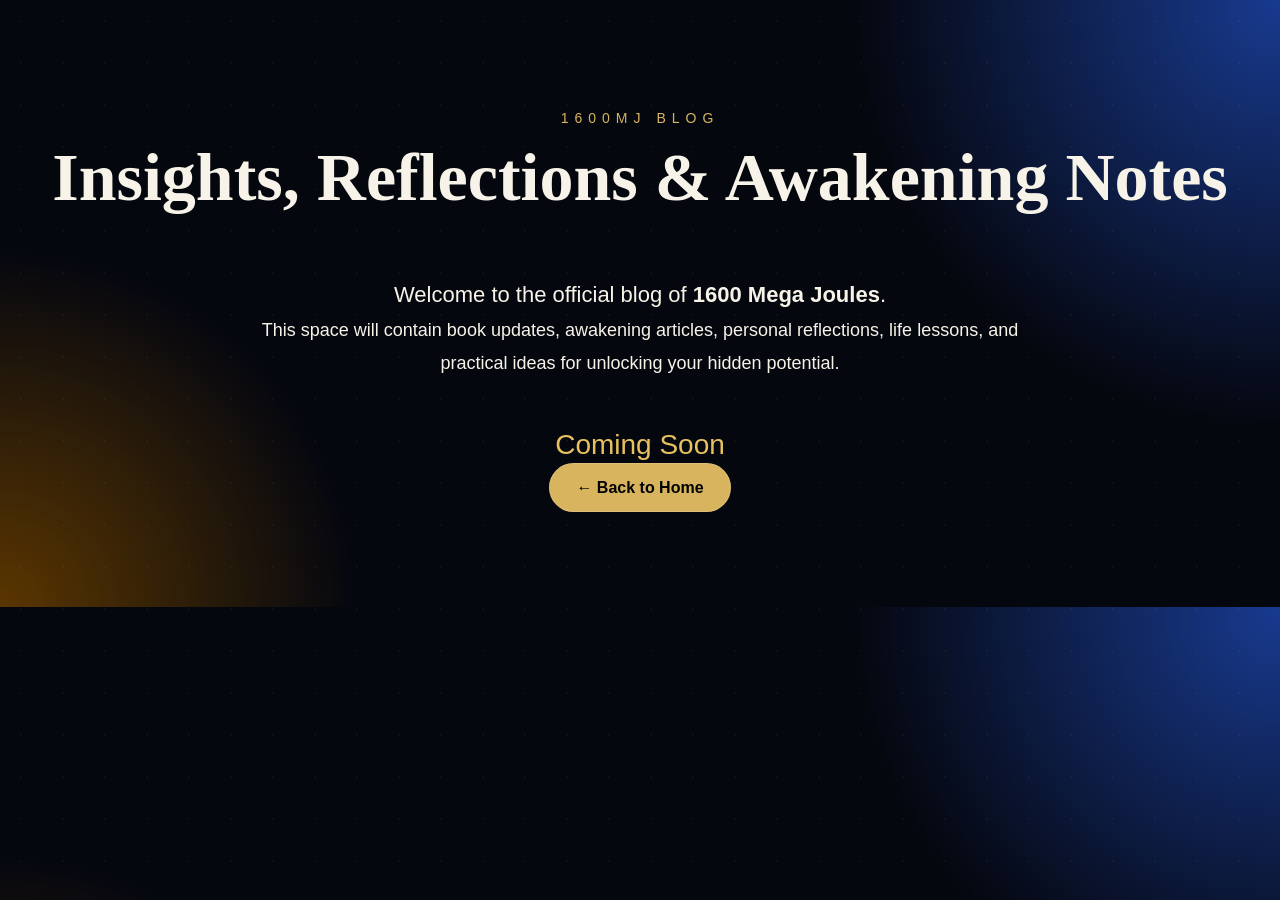
==== blog.html @ de875211 "Create blog.html" ====
<!DOCTYPE html>
<html lang="en">

<head>
<meta charset="UTF-8">
<meta name="viewport" content="width=device-width, initial-scale=1.0">

<title>1600MJ Blog</title>

<link rel="stylesheet" href="style.css">

</head>

<body>

<section class="section">

<div class="section-title">
<p>1600MJ BLOG</p>
<h2>Insights, Reflections & Awakening Notes</h2>
</div>

<div style="max-width:800px;margin:auto;text-align:center;">

<p style="font-size:22px;line-height:1.8;">
Welcome to the official blog of
<strong>1600 Mega Joules</strong>.
</p>

<p style="font-size:18px;line-height:1.8;">
This space will contain book updates,
awakening articles,
personal reflections,
life lessons,
and practical ideas for unlocking
your hidden potential.
</p>

<p style="margin-top:50px;font-size:28px;color:#e7c15d;">
Coming Soon
</p>

<br>

<a href="index.html" class="btn btn-gold">
← Back to Home
</a>

</div>

</section>

</body>
</html>
---- style.css ----
:root{
--bg:#05070f;
--navy:#071428;
--gold:#d8b45f;
--text:#f7f3e8;
--muted:#b8bfd2;
}

*{margin:0;padding:0;box-sizing:border-box}

html{scroll-behavior:smooth}

body{
background:
radial-gradient(circle at top right,#183a8f 0%,transparent 30%),
radial-gradient(circle at bottom left,#5b3600 0%,transparent 25%),
#05070f;
color:var(--text);
font-family:Arial,sans-serif;
overflow-x:hidden;
}

body::before{
content:"";
position:fixed;
inset:0;
background-image:radial-gradient(rgba(255,255,255,.16) 1px, transparent 1px);
background-size:42px 42px;
opacity:.22;
pointer-events:none;
z-index:-1;
}

.nav{
width:min(1400px,92%);
margin:auto;
padding:28px 0;
display:flex;
justify-content:space-between;
align-items:center;
}

.brand{
font-size:36px;
font-weight:900;
letter-spacing:2px;
font-family:Georgia,serif;
}

.brand span{color:var(--gold)}

.nav nav{
display:flex;
gap:34px;
}

.nav nav a{
color:var(--muted);
text-decoration:none;
font-size:17px;
}

.nav nav a:hover{color:var(--gold)}

.hero{
width:min(1400px,92%);
margin:auto;
min-height:88vh;
display:grid;
grid-template-columns:1fr 1fr;
align-items:center;
gap:60px;
}

.eyebrow{
color:var(--gold);
letter-spacing:5px;
font-size:14px;
margin-bottom:20px;
}

.hero h1{
font-family:Georgia,serif;
font-size:110px;
line-height:.92;
margin-bottom:28px;
}

.hero h1 span{
display:block;
color:var(--gold);
}

.hero p{
font-size:21px;
line-height:1.6;
color:#d5d8e8;
max-width:650px;
margin-bottom:26px;
}

.hero-buttons{
display:flex;
gap:16px;
flex-wrap:wrap;
}

.btn{
padding:15px 26px;
border-radius:999px;
font-weight:700;
text-decoration:none;
border:1px solid rgba(255,255,255,.15);
transition:.3s;
}

.btn-gold{background:var(--gold);color:#000}
.btn-dark{color:#fff;background:rgba(255,255,255,.06)}
.btn:hover{transform:translateY(-3px)}

.sun-wrap{
display:flex;
justify-content:center;
align-items:center;
}

.sun{
width:340px;
height:340px;
border-radius:50%;
background:radial-gradient(circle,#fff8d8 0%,#ffd76a 18%,#ffae00 40%,#ff7b00 65%,transparent 78%);
box-shadow:
0 0 70px rgba(255,200,80,.9),
0 0 140px rgba(255,170,0,.55),
0 0 230px rgba(255,130,0,.35);
animation:pulse 4s ease-in-out infinite;
position:relative;
}

.sun::before,
.sun::after{
content:"";
position:absolute;
border-radius:50%;
border:1px solid rgba(255,190,80,.22);
}

.sun::before{inset:-35px}
.sun::after{inset:-70px}

@keyframes pulse{
0%,100%{transform:scale(1)}
50%{transform:scale(1.05)}
}

.section{
width:min(1400px,92%);
margin:auto;
padding:110px 0;
}

.section-title{
text-align:center;
margin-bottom:60px;
}

.section-title p{
color:var(--gold);
letter-spacing:6px;
font-size:14px;
margin-bottom:14px;
}

.section-title h2{
font-family:Georgia,serif;
font-size:68px;
line-height:1.1;
}

.grid{
display:grid !important;
grid-template-columns:repeat(auto-fit,minmax(260px,1fr)) !important;
gap:34px;
align-items:start;
}

.card{
background:rgba(255,255,255,.04);
border:1px solid rgba(255,255,255,.08);
border-radius:28px;
overflow:hidden;
transition:.35s ease;
backdrop-filter:blur(10px);
}

.card:hover{
transform:translateY(-12px) scale(1.02);
border-color:rgba(216,180,95,.55);
box-shadow:0 20px 60px rgba(0,0,0,.5);
}

.card img{
width:100%;
display:block;
}

.card h3{
padding:22px;
text-align:center;
font-size:24px;
letter-spacing:1px;
}

.newsletter{
background:linear-gradient(135deg,rgba(216,180,95,.14),rgba(33,85,255,.12));
border:1px solid rgba(255,255,255,.08);
border-radius:34px;
padding:70px;
text-align:center;
backdrop-filter:blur(12px);
}

.newsletter h3{
font-family:Georgia,serif;
font-size:52px;
line-height:1.2;
margin-bottom:30px;
}

.news-form{
display:flex;
justify-content:center;
gap:14px;
flex-wrap:wrap;
}

.news-form input{
padding:18px 22px;
border-radius:16px;
border:none;
width:320px;
background:rgba(0,0,0,.35);
color:white;
font-size:16px;
}

.news-form button{
padding:18px 30px;
border:none;
border-radius:16px;
background:var(--gold);
font-weight:700;
cursor:pointer;
}

.author{
text-align:center;
padding-top:110px;
}

.author h2{
font-family:Georgia,serif;
font-size:76px;
margin-bottom:30px;
}

.socials{
display:flex;
justify-content:center;
gap:16px;
flex-wrap:wrap;
margin-top:30px;
}

.socials a{
padding:14px 24px;
border-radius:18px;
border:1px solid rgba(255,255,255,.1);
text-decoration:none;
color:white;
background:rgba(255,255,255,.04);
}

.footer{
border-top:1px solid rgba(255,255,255,.08);
padding:36px 0;
margin-top:90px;
text-align:center;
color:#c8c8c8;
font-size:16px;
}

@media(max-width:980px){
.hero{
grid-template-columns:1fr;
text-align:center;
padding-top:50px;
}

.hero h1{font-size:72px}

.hero-buttons{justify-content:center}

.sun{
width:240px;
height:240px;
}

.section-title h2{font-size:46px}

.newsletter{
padding:40px 22px;
}

.newsletter h3{font-size:34px}

.author h2{font-size:46px}

.nav{
flex-direction:column;
gap:22px;
}

.nav nav{
flex-wrap:wrap;
justify-content:center;
}
}
.hero-visual{
position:relative;
display:flex;
justify-content:center;
align-items:center;
min-height:520px;
}

.book-cover{
position:relative;
width:340px;
max-width:90%;
z-index:2;
border-radius:18px;
box-shadow:
0 30px 80px rgba(0,0,0,.55),
0 0 50px rgba(216,180,95,.22);
animation:floatBook 6s ease-in-out infinite;
}

.sun{
position:absolute;
width:420px;
height:420px;
border-radius:50%;
background:
radial-gradient(circle,
#fff8d8 0%,
#ffd76a 18%,
#ffae00 40%,
#ff7b00 65%,
transparent 78%);
box-shadow:
0 0 70px rgba(255,200,80,.9),
0 0 140px rgba(255,170,0,.55),
0 0 230px rgba(255,130,0,.35);
filter:blur(2px);
animation:pulse 4s ease-in-out infinite;
}

@keyframes floatBook{
0%,100%{
transform:translateY(0px);
}
50%{
transform:translateY(-14px);
}
}
/* ===== PREMIUM FINISHING TOUCHES ===== */

html {
  scroll-behavior: smooth;
}

a,
button,
.btn,
.card,
.book-cover {
  transition: all 0.35s ease;
}

/* Nav hover glow */
.nav a:hover {
  color: #e4bd5f;
  text-shadow: 0 0 12px rgba(228, 189, 95, 0.7);
}

/* Premium button glow */
.btn-gold:hover {
  transform: translateY(-3px);
  box-shadow: 0 0 28px rgba(228, 189, 95, 0.65);
}

.btn-dark:hover {
  transform: translateY(-3px);
  box-shadow: 0 0 24px rgba(255, 255, 255, 0.18);
}

/* Book cover cinematic lift */
.book-cover:hover {
  transform: scale(1.04) translateY(-8px);
  box-shadow: 0 0 45px rgba(228, 189, 95, 0.45);
}

/* Awakening cards premium hover */
.card:hover {
  transform: translateY(-8px);
  box-shadow: 0 0 35px rgba(228, 189, 95, 0.22);
  border-color: rgba(228, 189, 95, 0.45);
}

/* Soft page entrance */
.hero-left,
.hero-visual,
.section {
  animation: fadeUp 1s ease both;
}

@keyframes fadeUp {
  from {
    opacity: 0;
    transform: translateY(28px);
  }
  to {
    opacity: 1;
    transform: translateY(0);
  }
}

/* Mobile premium spacing */
@media (max-width: 768px) {
  .nav {
    padding: 22px 24px;
  }

  nav {
    gap: 18px;
    flex-wrap: wrap;
    justify-content: center;
  }

  .hero {
    padding: 110px 24px 70px;
    text-align: center;
  }

  .hero-left h1 {
    font-size: 72px;
    line-height: 0.95;
  }

  .hero-left h1 span {
    font-size: 58px;
  }

  .hero-buttons {
    justify-content: center;
    flex-wrap: wrap;
  }

  .book-cover {
    max-width: 280px;
  }

  .section {
    padding: 70px 24px;
  }
}

.author-container{
display:flex;
align-items:center;
justify-content:center;
gap:80px;
max-width:1200px;
margin:auto;
flex-wrap:wrap;
}

.author-image img{
width:380px;
max-width:100%;
border-radius:20px;
box-shadow:0 20px 60px rgba(0,0,0,0.6);
transition:0.5s;
}

.author-image img:hover{
transform:scale(1.02);
}

.author-content{
flex:1;
min-width:300px;
}

.author-content h2{
font-size:56px;
margin-bottom:25px;
color:#e7c15d;
}

.author-content p{
font-size:18px;
line-height:1.9;
margin-bottom:22px;
color:#d8d8d8;
}

.author-content blockquote{
margin-top:40px;
font-size:28px;
font-style:italic;
color:#e7c15d;
border-left:3px solid #e7c15d;
padding-left:20px;
line-height:1.6;
}

.socials{
margin-top:40px;
display:flex;
gap:20px;
flex-wrap:wrap;
}

.socials a{
padding:12px 24px;
border:1px solid rgba(255,255,255,0.2);
border-radius:50px;
text-decoration:none;
color:white;
transition:0.3s;
}

.socials a:hover{
background:#e7c15d;
color:black;
transform:translateY(-3px);
}

@media(max-width:900px){

.author-container{
gap:40px;
}

.author-content h2{
font-size:42px;
text-align:center;
}

.author-content p,
.author-content blockquote{
text-align:center;
}

.socials{
justify-content:center;
}

}
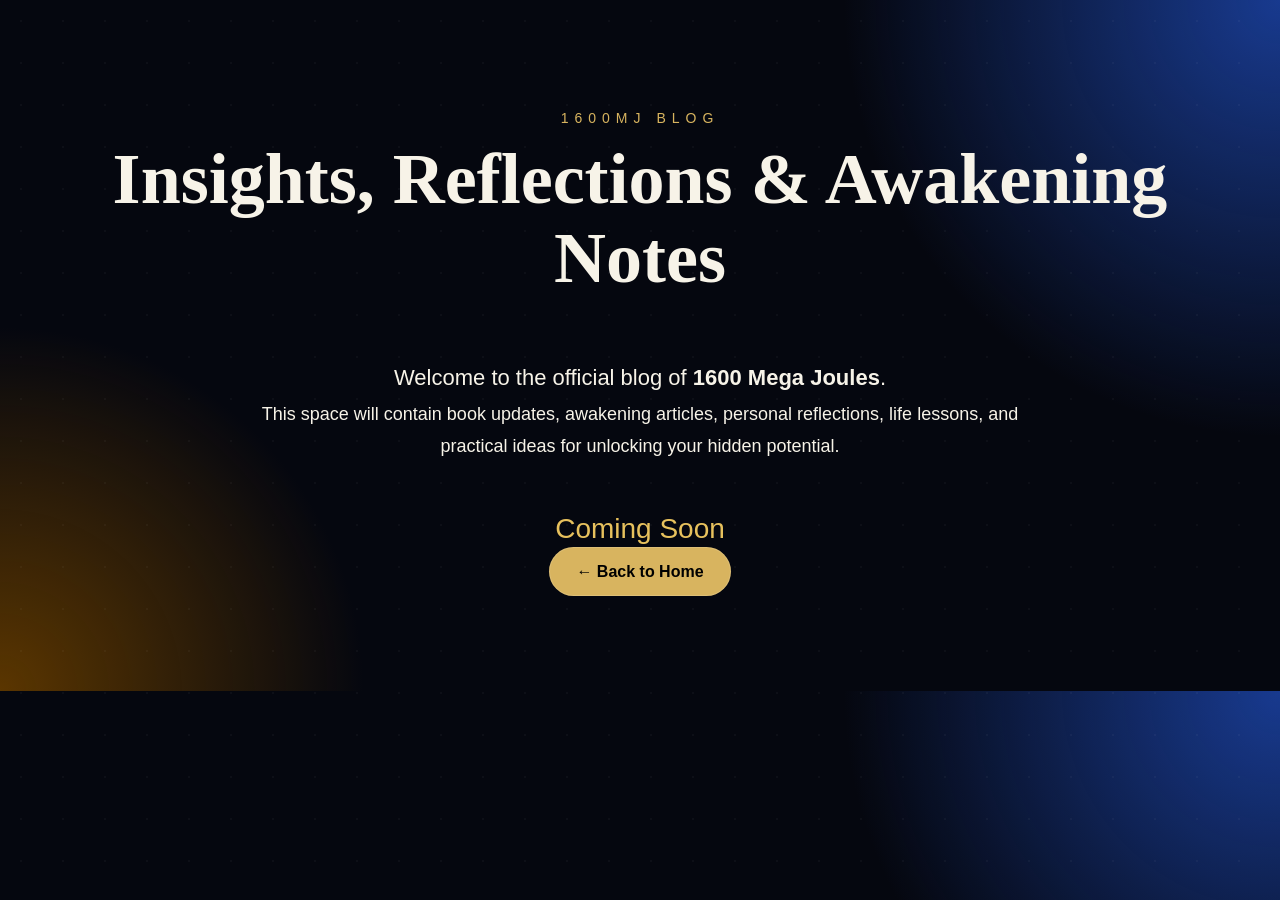
==== commit c14df38d: "Update blog.html" ====
--- a/blog.html
+++ b/blog.html
@@ -17,7 +17,9 @@
 
 <div class="section-title">
 <p>1600MJ BLOG</p>
-<h2>Insights, Reflections & Awakening Notes</h2>
+<h2 style="font-size:72px;">
+Insights, Reflections & Awakening Notes
+</h2>
 </div>
 
 <div style="max-width:800px;margin:auto;text-align:center;">
